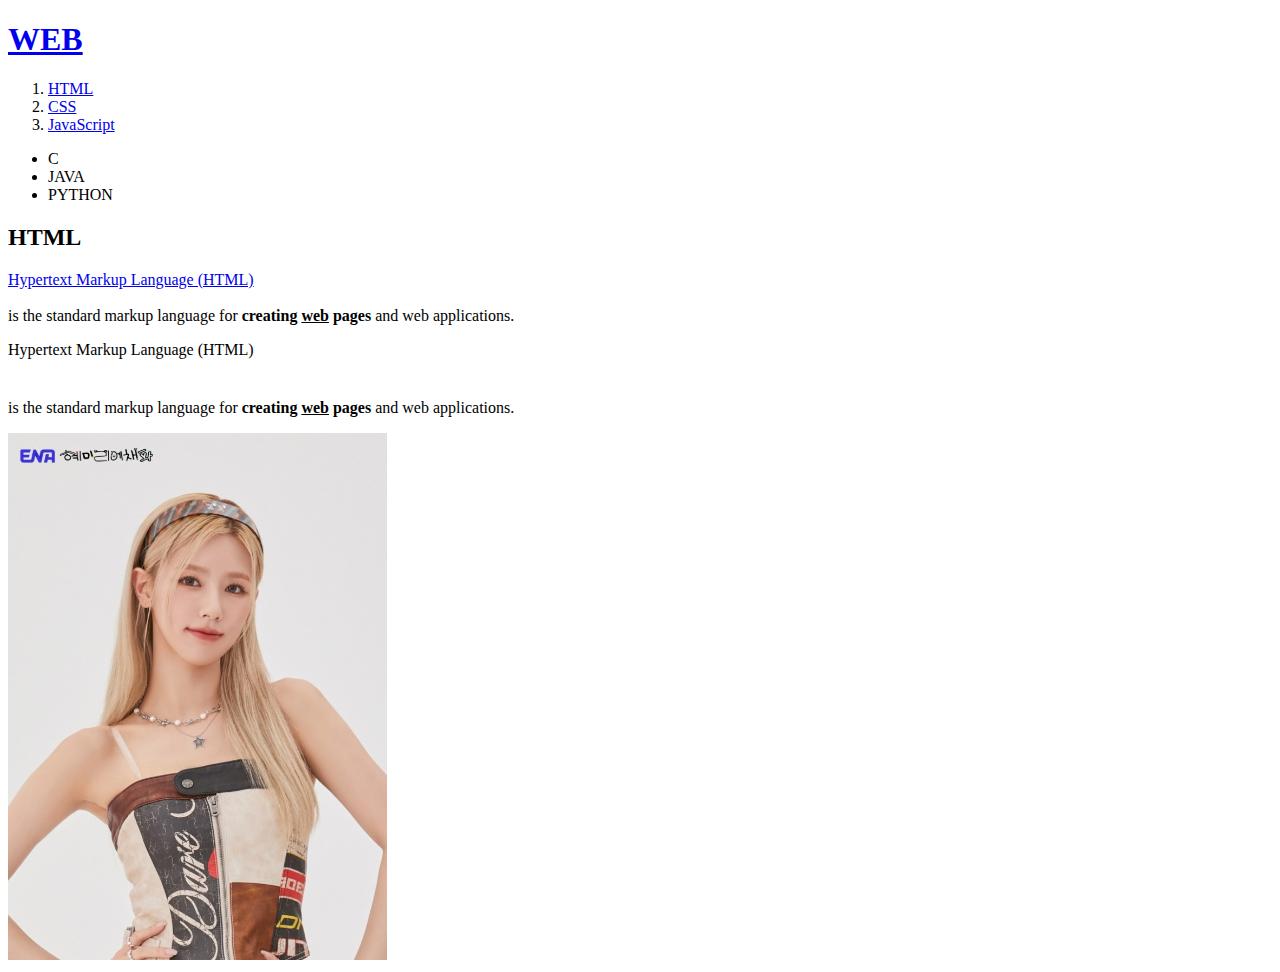
==== 1.html @ 446539cf "my_first_web_host" ====
<!DOCTYPE html>
<html>
    <head>
        <title>WEB1 - HTML</title>
        <meta charset="utf-8">
    </head>
    <body>
        <h1><a href="index.html">WEB</a></h1>
        <ol>
            <li><a href="1.html">HTML</a></li>
            <li><a href="2.html">CSS</a></li>
            <li><a href="3.html">JavaScript</a></li>
        </ol>
        <ul>
            <li>C</li>
            <li>JAVA</li>
            <li>PYTHON</li>
        </ul>

        <h2>HTML</h2>

        <a href="http://www.w3.org/TR/html5/" target="_blank" title="html5 specification">Hypertext Markup Language (HTML) </a>
        <br><br>
        is the standard markup language for 
        <strong>
            creating 
            <u>web</u> 
            pages
        </strong> 
        and web applications.

        <p>Hypertext Markup Language (HTML) </p>
        <p style="margin-top:40px">
            is the standard markup language for 
            <strong>
                creating 
                <u>web</u> 
                pages
            </strong> 
            and web applications.
        </p>

        <img src="img_MM.jpeg" width="30%">
    </body>
</html>
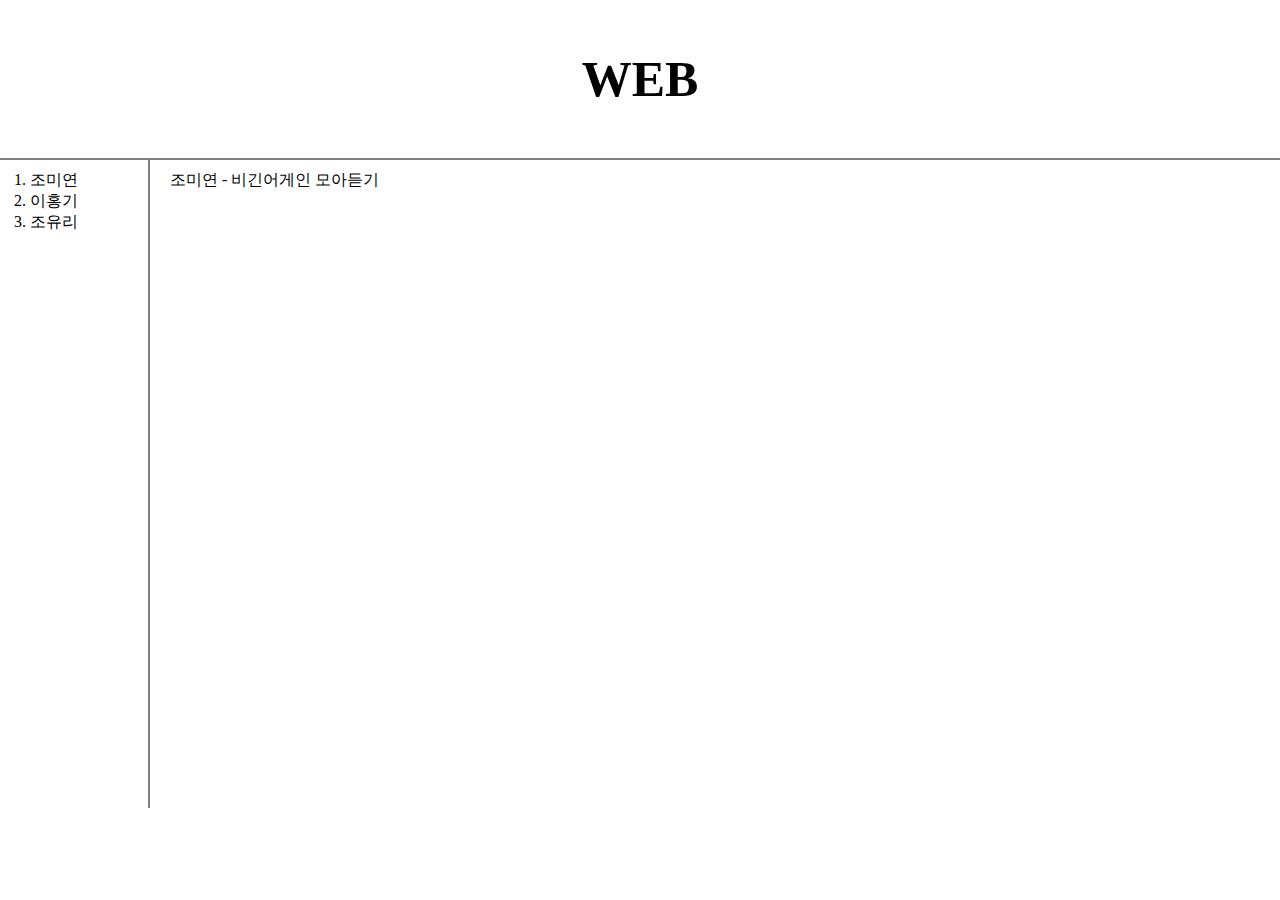
==== commit aa8884ca: "230408_1739" ====
--- a/1.html
+++ b/1.html
@@ -1,45 +1,26 @@
 <!DOCTYPE html>
 <html>
     <head>
-        <title>WEB1 - HTML</title>
+        <title>WEB - CHO Miyeon</title>
         <meta charset="utf-8">
+        <link rel="stylesheet" href="style.css">
     </head>
     <body>
         <h1><a href="index.html">WEB</a></h1>
-        <ol>
-            <li><a href="1.html">HTML</a></li>
-            <li><a href="2.html">CSS</a></li>
-            <li><a href="3.html">JavaScript</a></li>
-        </ol>
-        <ul>
-            <li>C</li>
-            <li>JAVA</li>
-            <li>PYTHON</li>
-        </ul>
 
-        <h2>HTML</h2>
-
-        <a href="http://www.w3.org/TR/html5/" target="_blank" title="html5 specification">Hypertext Markup Language (HTML) </a>
-        <br><br>
-        is the standard markup language for 
-        <strong>
-            creating 
-            <u>web</u> 
-            pages
-        </strong> 
-        and web applications.
-
-        <p>Hypertext Markup Language (HTML) </p>
-        <p style="margin-top:40px">
-            is the standard markup language for 
-            <strong>
-                creating 
-                <u>web</u> 
-                pages
-            </strong> 
-            and web applications.
-        </p>
-
-        <img src="img_MM.jpeg" width="30%">
+        <div id="grid">
+            <ol>
+                <li><a href="1.html">조미연</a></li>
+                <li><a href="2.html">이홍기</a></li>
+                <li><a href="3.html">조유리</a></li>
+            </ol>
+            <div id="article">
+                <div>조미연 - 비긴어게인 모아듣기</div>
+                <div class="video">
+                    <iframe width="100%" height="100%" src="https://www.youtube.com/embed/_Ofb0OhD4Vk" title="YouTube video player" frameborder="0" allow="accelerometer; autoplay; clipboard-write; encrypted-media; gyroscope; picture-in-picture; web-share" allowfullscreen></iframe>
+                </div>
+                
+            </div>
+        </div>
     </body>
 </html>--- a/style.css
+++ b/style.css
@@ -0,0 +1,42 @@
+
+body{
+    margin: 0;
+}
+a {
+    color: black;
+    text-decoration: none;
+}
+h1 {
+    font-size: 50px;
+    text-align: center;
+    border-bottom: 2px solid gray;
+    margin: 0;
+    padding: 50px;
+}
+#grid ol{
+    border-right: 2px solid gray;
+    padding: 10px 0px 0px 30px;
+    margin: 0;
+}
+#grid{
+    display: grid;
+    grid-template-columns: 150px 1fr;
+
+}
+#article{
+    padding: 10px 20px 0 20px;
+}
+.video{
+    width: 100%;
+    aspect-ratio: 560 / 315;
+    
+}
+
+@media(max-width:750px){
+    #grid{
+        display: block;
+    }
+    ol{
+        border:none;
+    }
+}
